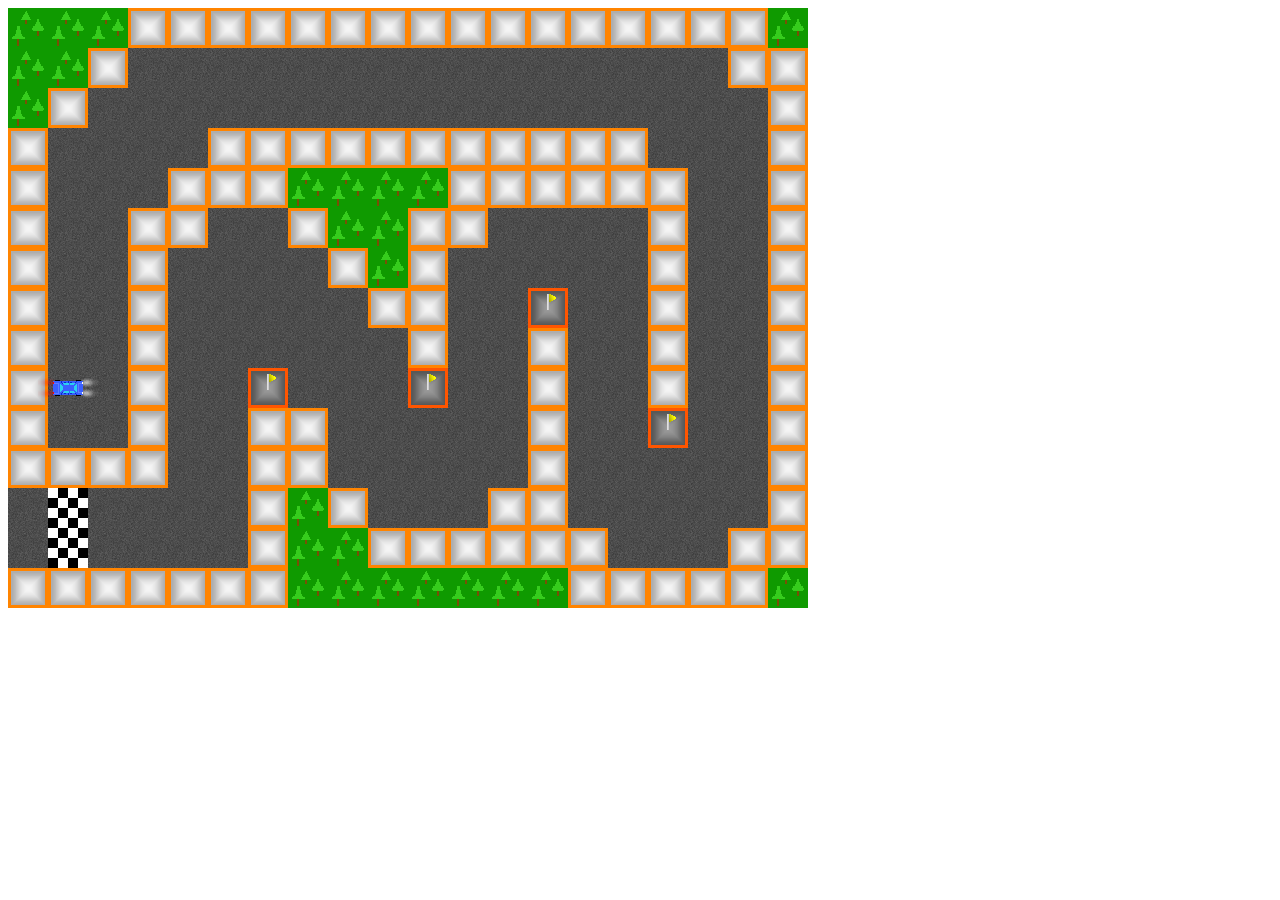
==== Maze game/index.html @ 1972f5ca "Maze game" ====
<!DOCTYPE html>
<html lang="en">
    <head>
    </head>
    <body>
        <canvas id="gameCanvas" width="800" height="600"></canvas>
        <script src="js/GraphicsCommon.js"></script> 
        <script src="js/ImageLoading.js"></script>
        <script src="js/Input.js"></script> 
        <script src="js/Warrior.js"></script> 
        <script src="js/World.js"></script> 
        <script src="js/Main.js"></script>    
    </body>
</html>
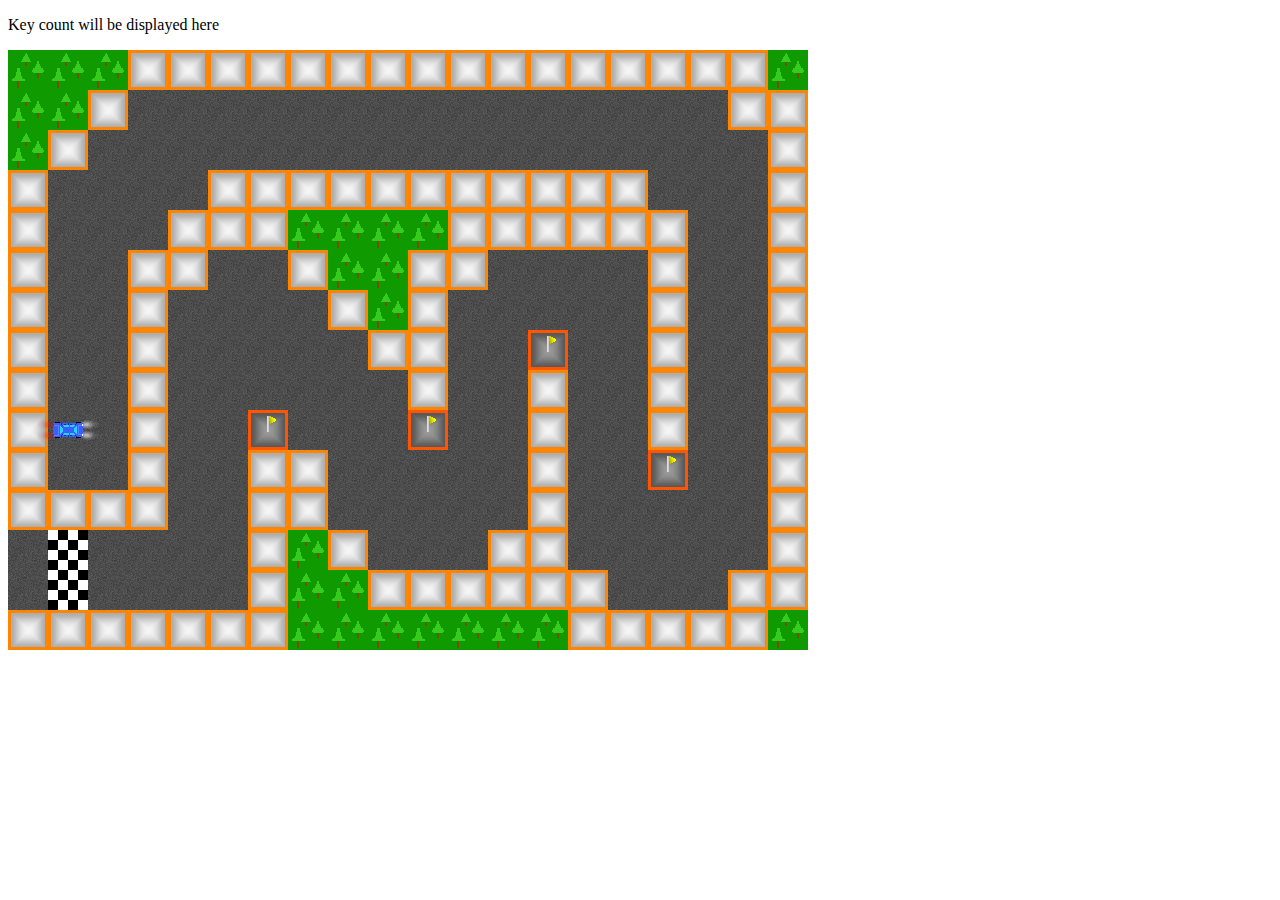
==== commit a140ce8d: "Scolling camera" ====
--- a/Maze game/index.html
+++ b/Maze game/index.html
@@ -1,9 +1,12 @@
 <!DOCTYPE html>
 <html lang="en">
     <head>
+        <style href="main.css"></style>
     </head>
     <body>
+        <p id="debugText">Key count will be displayed here</p>
         <canvas id="gameCanvas" width="800" height="600"></canvas>
+        <script src="js/touch.js"></script> 
         <script src="js/GraphicsCommon.js"></script> 
         <script src="js/ImageLoading.js"></script>
         <script src="js/Input.js"></script> 
